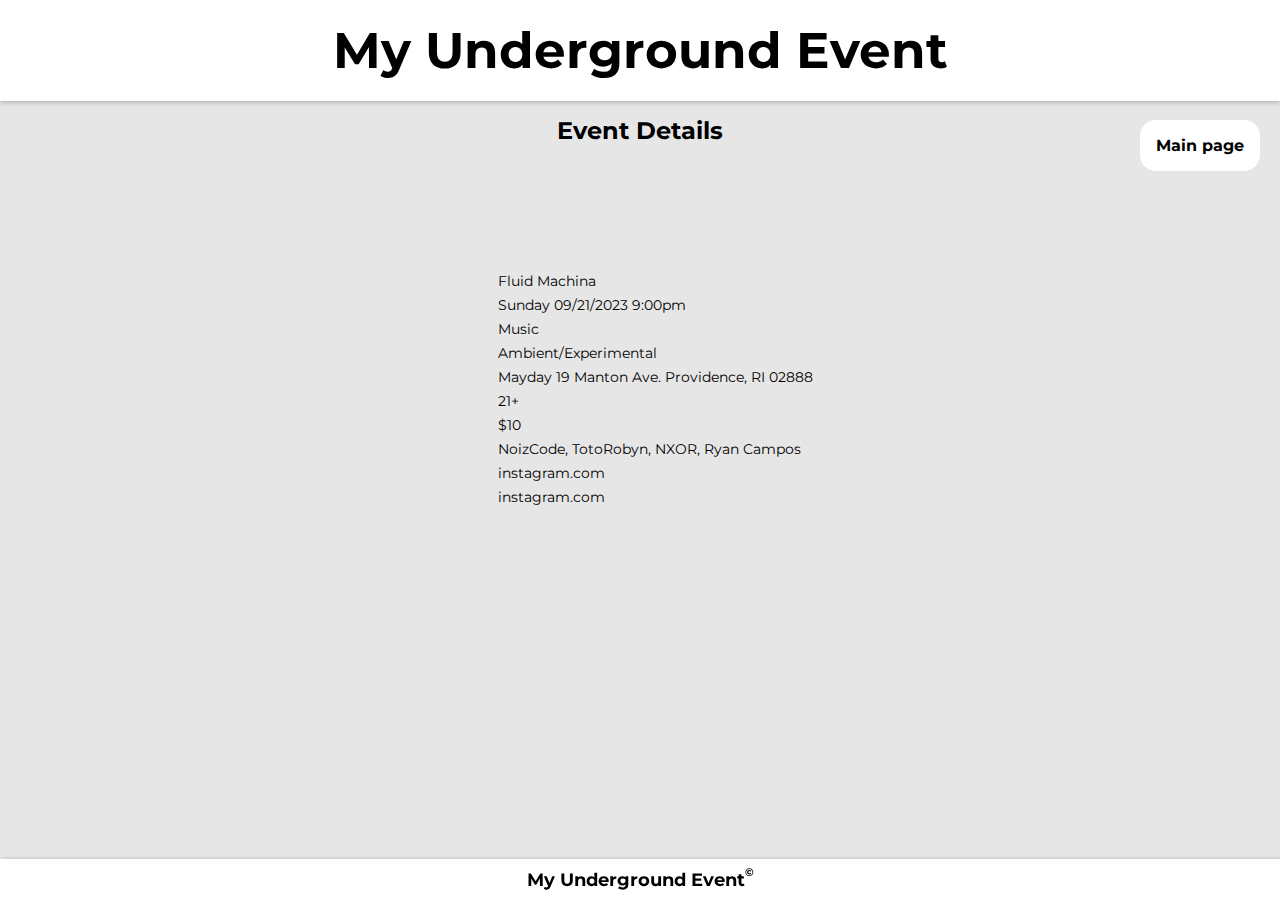
==== event_list.html @ b41798cb "event list page. center and text work" ====
<!DOCTYPE html>
<!--[if lt IE 7]>      <html class="no-js lt-ie9 lt-ie8 lt-ie7"> <![endif]-->
<!--[if IE 7]>         <html class="no-js lt-ie9 lt-ie8"> <![endif]-->
<!--[if IE 8]>         <html class="no-js lt-ie9"> <![endif]-->
<!--[if gt IE 8]>      <html class="no-js"> <!--<![endif]-->
<html>
  <head>
    <meta charset="utf-8" />
    <meta http-equiv="X-UA-Compatible" content="IE=edge" />
    <title>Search for an event</title>
    <meta name="description" content="" />
    <meta name="viewport" content="width=device-width, initial-scale=1" />
    <link rel="stylesheet" href="style.css" />
    <link rel="stylesheet" href="event-list.css" />
    <link rel="preconnect" href="https://fonts.googleapis.com" />
    <link rel="preconnect" href="https://fonts.gstatic.com" crossorigin />
    <link
      href="https://fonts.googleapis.com/css2?family=Montserrat:wght@400;500;700&display=swap"
      rel="stylesheet"
    />
  </head>
  <body>
    <!--[if lt IE 7]>
      <p class="browsehappy">
        You are using an <strong>outdated</strong> browser. Please
        <a href="#">upgrade your browser</a> to improve your experience.
      </p>
    <![endif]-->
    <header class="header">
      <h1 class="header-title">My Underground Event</h1>
    </header>
    <main>
      <div class="post-event-header">
        <h2>Event Details</h2>
      </div>
      <button class="main-page-btn">
        <a href="index.html" target="" class="main-page-btn-link">Main page</a>
      </button>
      <div class="event-posting">
        <form action="" class="post-event"></form>
      </div>
      <div class="event-list-container">
        <img
          class="event-list-img"
          src="https://images.unsplash.com/photo-1470229722913-7c0e2dbbafd3?ixlib=rb-4.0.3&ixid=M3wxMjA3fDB8MHxwaG90by1wYWdlfHx8fGVufDB8fHx8fA%3D%3D&auto=format&fit=crop&w=2070&q=80"
          alt=""
        />
        <ul class="event-list">
          <li class="event-title">Fluid Machina</li>
          <li class="date-time">Sunday 09/21/2023 9:00pm</li>
          <li class="event-type">Music</li>
          <li class="event-style">Ambient/Experimental</li>
          <li class="location">Mayday 19 Manton Ave. Providence, RI 02888</li>
          <li class="age-requirement">21+</li>
          <li class="entrance-fee">$10</li>
          <li class="event-artists">NoizCode, TotoRobyn, NXOR, Ryan Campos</li>
          <li class="artist-social-links">instagram.com</li>
          <li class="event-org-social-links">instagram.com</li>
        </ul>
      </div>
    </main>

    <footer>
      <h3>My Underground Event<span class="copyright-symbol">&copy</span></h3>
    </footer>

    <script src="" async defer></script>
  </body>
</html>
---- style.css ----
/* Remove padding and margin */

* {
  margin: 0;
  padding: 0;
  border: 0;
  font-family: "Montserrat", sans-serif;
}

body {
  background-color: #e6e6e6;
  margin: 0;
  padding: 0;
}

a {
  color: black;
  font-size: 26px;
}

a:link,
a:visited,
a:hover,
a:active {
  text-decoration: none;
}

.header {
  width: 100vw;
}

.header-title {
  font-family: "Montserrat", sans-serif;
  margin: 0 auto;
  text-align: center;
  background-color: #fff;
  padding: 20px;
  box-shadow: 0px 2px 4px rgba(0, 0, 0, 0.2);
}

h1 {
  font-size: 50px;
}

.main {
  display: grid;
  grid-template-columns: 1fr 1fr;
  grid-column-gap: 0px;
  justify-content: center;
  align-items: center;
  height: 80vh;
}

.main-btn-right,
.main-btn-left {
  /* flex: 0 0 20%; */
  padding: 55px 65px;
  background-color: rgb(252, 252, 252);
  border: 1px solid #ccc;
  box-shadow: 0px 3px 5px rgba(0, 0, 0, 0.3);
  margin: 0 25px;
  text-decoration: none;
  color: #eee;
  font-size: 24px;
  font-weight: 700;
  border-radius: 20px;
  /* display: flex;
  justify-content: center;
  align-items: center; */
  /* display: inline-block; */
}

label {
  margin-left: 30px;
}

input {
  line-height: 30px;
  border: 1px solid rgb(187, 187, 187);
  margin-bottom: 5px;
  border-radius: 2px;
  padding: 2px 12px;
}

/* event post grid */

.event-posting {
  max-width: 850px;
  margin: auto;
}

.post-event {
  display: grid;
  /* grid-template-columns: repeat(4, 1fr); */
  grid-template-rows: repeat(7, 1fr);
  grid-column-gap: 0px;
  grid-row-gap: 14px;
  max-width: 600px;
  margin-left: 40px;
  margin-right: 40px;
  margin-top: 40px;
}

.post-event-header {
  font-size: 16px;
  text-align: center;
  margin-top: 15px;
}

.main-page-btn {
  position: fixed;
  top: 120px;
  right: 20px;
  background-color: #fff;
  padding: 16px;
  border-radius: 16px;
}

.main-page-btn-link {
  font-size: 16px;
  font-weight: 700;
}

/* Details page */

.event-details {
  /* align-items: center; */
  width: 100%;
  display: inline-flex;
}

.event-img {
  /* display: inline-block; */
  margin: 0 auto;
  max-width: 400px;
  height: auto;
}

.event-details-list {
  /* display: inline-block; */
  font-size: 22px;
  line-height: 32px;
  margin: 0 auto;
  list-style-type: none;
  margin-left: -350px;
}

/* FOOTER */

footer {
  font-size: 15px;
  margin-top: auto;
  position: fixed;
  left: 0;
  bottom: 0;
  width: 100%;
  padding: 10px 0;
  text-align: center;
  vertical-align: auto;
  background-color: #fff;
  box-shadow: 2px 0px 4px rgba(0, 0, 0, 0.2);
}

#org-email {
  margin-bottom: 100px;
}

.copyright-symbol {
  width: 12px;
  font-size: 11px;
  position: relative;
  bottom: 10px;
}

.grid-position1 {
  grid-area: 1 / 1 / 2 / 2;
}
.grid-position2 {
  grid-area: 1 / 2 / 2 / 3;
}
.grid-position3 {
  grid-area: 1 / 3 / 2 / 4;
}
.grid-position4 {
  grid-area: 1 / 4 / 2 / 5;
}
.grid-position5 {
  grid-area: 2 / 1 / 3 / 2;
}
.grid-position6 {
  grid-area: 2 / 2 / 3 / 3;
}
.grid-position7 {
  grid-area: 2 / 3 / 3 / 4;
}
.grid-position8 {
  grid-area: 2 / 4 / 3 / 5;
}
.grid-position9 {
  grid-area: 3 / 1 / 4 / 2;
}
.grid-position10 {
  grid-area: 3 / 2 / 4 / 3;
}
.grid-position11 {
  grid-area: 3 / 3 / 4 / 4;
}
.grid-position12 {
  grid-area: 3 / 4 / 4 / 5;
}
.grid-position13 {
  grid-area: 4 / 1 / 5 / 2;
}
.grid-position14 {
  grid-area: 4 / 2 / 5 / 3;
}
.grid-position15 {
  grid-area: 4 / 3 / 5 / 4;
}
.grid-position16 {
  grid-area: 4 / 4 / 5 / 5;
}
.grid-position17 {
  grid-area: 5 / 1 / 6 / 2;
}
.grid-position18 {
  grid-area: 5 / 2 / 6 / 3;
}
.grid-position19 {
  grid-area: 5 / 3 / 6 / 4;
}
.grid-position20 {
  grid-area: 5 / 4 / 6 / 5;
}
.grid-position21 {
  grid-area: 6 / 1 / 7 / 2;
}
.grid-position22 {
  grid-area: 6 / 2 / 7 / 3;
}
.grid-position23 {
  grid-area: 6 / 3 / 7 / 4;
}
.grid-position24 {
  grid-area: 6 / 4 / 7 / 5;
}
.grid-position25 {
  grid-area: 7 / 1 / 8 / 2;
}
.grid-position26 {
  grid-area: 7 / 2 / 8 / 3;
}
.grid-position27 {
  grid-area: 7 / 3 / 8 / 4;
}
.grid-position28 {
  grid-area: 7 / 4 / 8 / 5;
}

/* event post grid */
---- event-list.css ----
/* EVENT LIST PAGE */

.event-list-container {
  width: 100%;
  display: inline-flex;
  margin: 0 auto;
  align-items: center;
  justify-content: center;
}

.event-list-img {
  max-width: 200px;
  /* height: 200px; */
}

.event-list {
  list-style-type: none;
  font-size: 14px;
  line-height: 24px;
  list-style-type: none;
  margin-left: 30px;
}
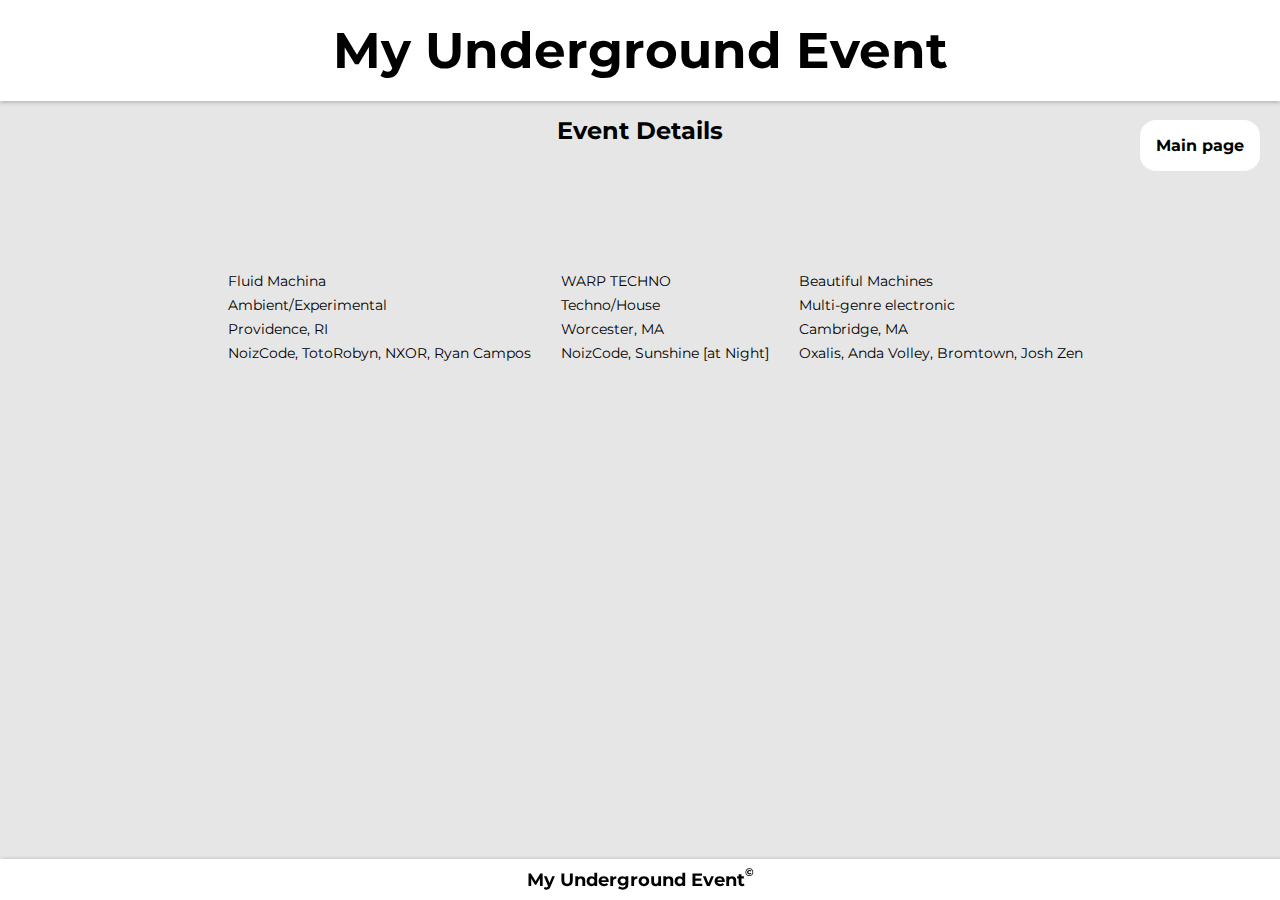
==== commit 4115c64e: "add css page for event list. list styling trials" ====
--- a/event_list.html
+++ b/event_list.html
@@ -39,24 +39,46 @@
       <div class="event-posting">
         <form action="" class="post-event"></form>
       </div>
-      <div class="event-list-container">
-        <img
-          class="event-list-img"
-          src="https://images.unsplash.com/photo-1470229722913-7c0e2dbbafd3?ixlib=rb-4.0.3&ixid=M3wxMjA3fDB8MHxwaG90by1wYWdlfHx8fGVufDB8fHx8fA%3D%3D&auto=format&fit=crop&w=2070&q=80"
-          alt=""
-        />
-        <ul class="event-list">
-          <li class="event-title">Fluid Machina</li>
-          <li class="date-time">Sunday 09/21/2023 9:00pm</li>
-          <li class="event-type">Music</li>
-          <li class="event-style">Ambient/Experimental</li>
-          <li class="location">Mayday 19 Manton Ave. Providence, RI 02888</li>
-          <li class="age-requirement">21+</li>
-          <li class="entrance-fee">$10</li>
-          <li class="event-artists">NoizCode, TotoRobyn, NXOR, Ryan Campos</li>
-          <li class="artist-social-links">instagram.com</li>
-          <li class="event-org-social-links">instagram.com</li>
-        </ul>
+      <div class="event-list-column">
+        <div class="event-list-container">
+          <img
+            class="event-list-img"
+            src="https://images.unsplash.com/photo-1470229722913-7c0e2dbbafd3?ixlib=rb-4.0.3&ixid=M3wxMjA3fDB8MHxwaG90by1wYWdlfHx8fGVufDB8fHx8fA%3D%3D&auto=format&fit=crop&w=2070&q=80"
+            alt=""
+          />
+          <ul class="event-list">
+            <li class="event-title">Fluid Machina</li>
+            <li class="event-style">Ambient/Experimental</li>
+            <li class="location">Providence, RI</li>
+            <li class="event-artists">
+              NoizCode, TotoRobyn, NXOR, Ryan Campos
+            </li>
+          </ul>
+          <img
+            class="event-list-img"
+            src="https://images.unsplash.com/photo-1470229722913-7c0e2dbbafd3?ixlib=rb-4.0.3&ixid=M3wxMjA3fDB8MHxwaG90by1wYWdlfHx8fGVufDB8fHx8fA%3D%3D&auto=format&fit=crop&w=2070&q=80"
+            alt=""
+          />
+          <ul class="event-list">
+            <li class="event-title">WARP TECHNO</li>
+            <li class="event-style">Techno/House</li>
+            <li class="location">Worcester, MA</li>
+            <li class="event-artists">NoizCode, Sunshine [at Night]</li>
+          </ul>
+          <img
+            class="event-list-img"
+            src="https://images.unsplash.com/photo-1470229722913-7c0e2dbbafd3?ixlib=rb-4.0.3&ixid=M3wxMjA3fDB8MHxwaG90by1wYWdlfHx8fGVufDB8fHx8fA%3D%3D&auto=format&fit=crop&w=2070&q=80"
+            alt=""
+          />
+          <ul class="event-list">
+            <li class="event-title">Beautiful Machines</li>
+            <li class="event-style">Multi-genre electronic</li>
+            <li class="location">Cambridge, MA</li>
+            <li class="event-artists">
+              Oxalis, Anda Volley, Bromtown, Josh Zen
+            </li>
+          </ul>
+        </div>
       </div>
     </main>
 
--- a/event-list.css
+++ b/event-list.css
@@ -1,15 +1,22 @@
 /* EVENT LIST PAGE */
+
+.event-list-column {
+  display: flex;
+  flex-direction: column;
+  flex-wrap: wrap;
+  height: 50px;
+}
 
 .event-list-container {
   width: 100%;
   display: inline-flex;
-  margin: 0 auto;
+  margin: 0 auto 35px auto;
   align-items: center;
   justify-content: center;
 }
 
 .event-list-img {
-  max-width: 200px;
+  max-width: 180px;
   /* height: 200px; */
 }
 
